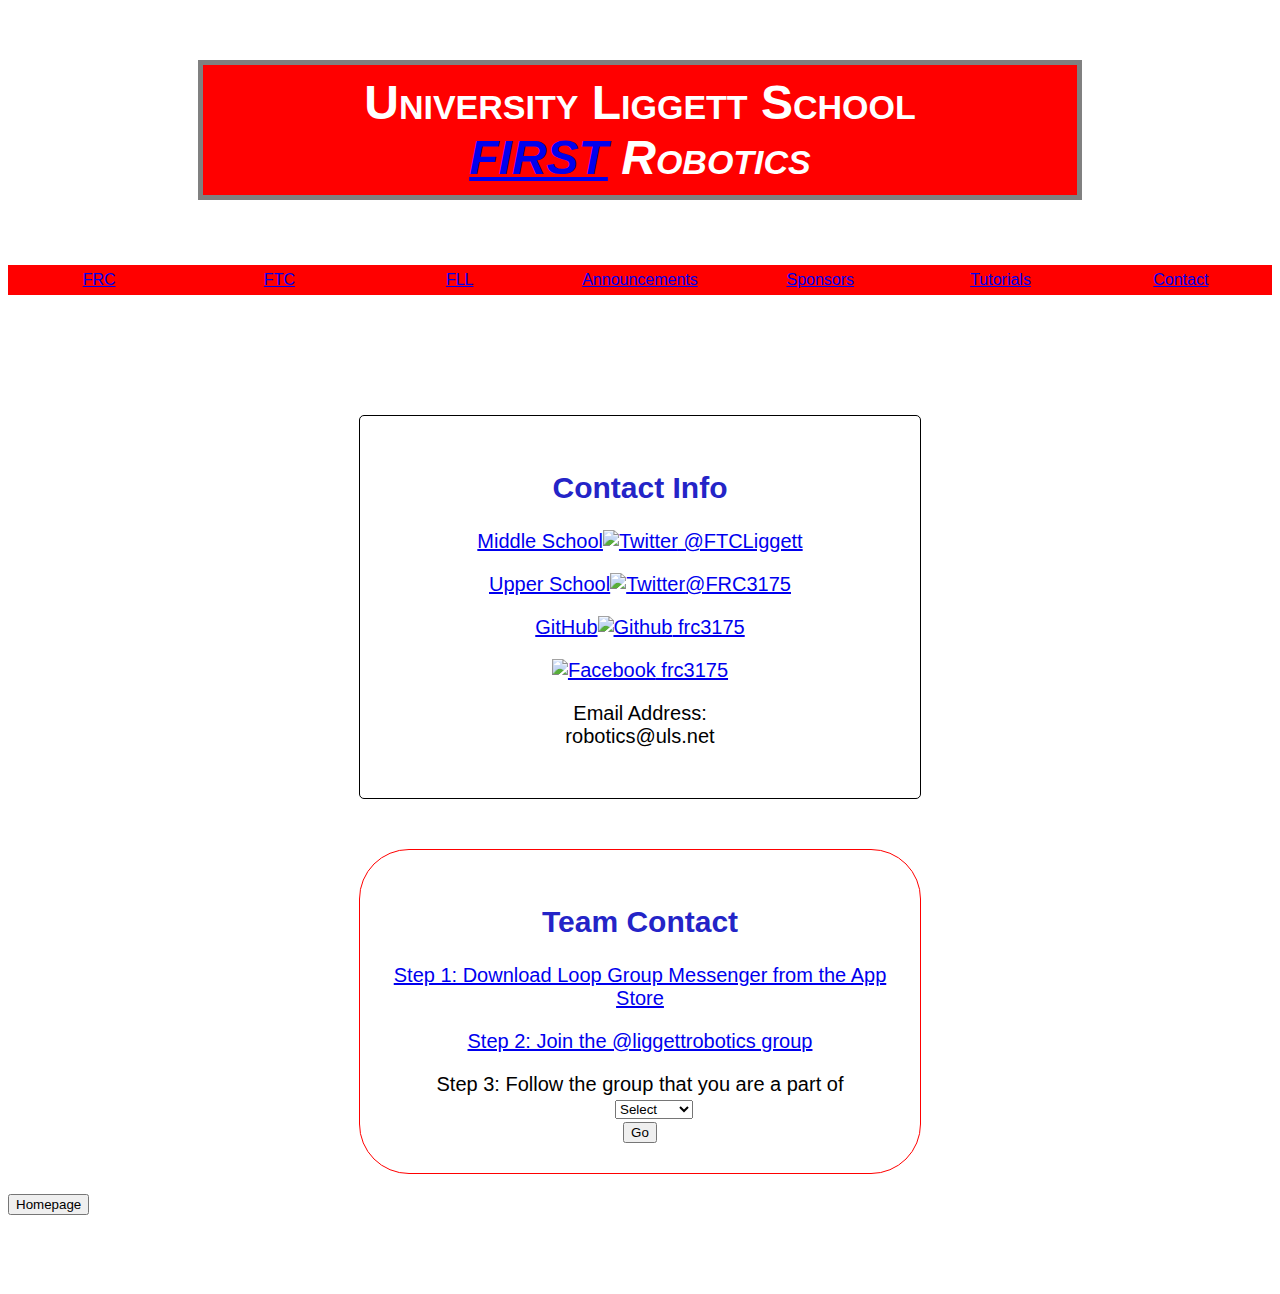
==== contact.html @ f3b657ef "Table style optimization" ====
<!DOCTYPE html>

<html>
<head>
<link rel="icon" href="favicon.ico" type="image/x-icon" />
<link rel="shortcut icon" href="favicon.ico" type="image/x-icon" />
<meta charset="UTF-8" />
<title>Robotics Contact</title>
<link rel="stylesheet" href="https://code.jquery.com/mobile/1.4.5/jquery.mobile-1.4.5.min.css" />
<script src="https://code.jquery.com/jquery-1.11.1.min.js"></script>
<script src="https://code.jquery.com/mobile/1.4.5/jquery.mobile-1.4.5.min.js"></script>

		<script>
			$(document).ready(function(){
				if (navigator.userAgent.indexOf("Android") != -1 || navigator.userAgent.indexOf("iPhone") != -1 || navigator.userAgent.indexOf("iPad") != -1){
						$("body").css("font-size","35px");
						$("#contact").css("width","60%");
						$("#team_contact").css("width","80%");
			  }

				$("#btn").click(function(){window.open($("#pulldown").val(),"_blank");});
			});

			/* THIS PREVENTS LOCAL TESTING! Uncomment when pushed to production if you so desire.
			if (location.protocol != 'https:') {
					location.href = 'https:' + window.location.href.substring(window.location.protocol.length);
			}
			*/

		  (function(i,s,o,g,r,a,m){i['GoogleAnalyticsObject']=r;i[r]=i[r]||function(){
		  (i[r].q=i[r].q||[]).push(arguments)},i[r].l=1*new Date();a=s.createElement(o),
		  m=s.getElementsByTagName(o)[0];a.async=1;a.src=g;m.parentNode.insertBefore(a,m)
		  })(window,document,'script','https://www.google-analytics.com/analytics.js','ga');

		  ga('create', 'UA-105323938-1', 'auto');
		  ga('send', 'pageview');
		</script>
		<style type="text/css">
				#contact {
					width: 500px;
					margin: 50px;
				    border: 1px solid black;
				    padding: 30px 30px 30px 30px;
				    border-radius: 5px;
				}

				#team_contact {
					width: 500px;
					margin: 50px;
				    border: 1px solid black;
				    padding: 30px 30px 30px 30px;
				    border-radius: 50px;
					border-color: red;"
				}

				#navbar {
					width:100%;
					background: red;
					text-align: center;
				}

				footer {
				    position: relative;
				    bottom: 0;
				    height: 100px;
				    width: 100%;
				}
		</style>

		<link type="text/css" rel="stylesheet" href="css/default.css" />
</head>

<body>
		<div id="titlebar">
		<h1>University Liggett School<br /><i><a href="https://www.firstinspires.org/" target="_blank">FIRST</a> Robotics</i></h1>
		</div>
		<div id="all">
				<table id="navbar">
		      <tbody>
						<tr>
		          <td><a href="frc.html" data-ajax="false">FRC</a></td>
		          <td><a href="ftc.html" data-ajax="false">FTC</a></td>
							<td><a href="fll.html" data-ajax="false">FLL</a></td>
							<td><a href="announcements.php" data-ajax="false">Announcements</a></td>
							<td><a href="sponsors.html" data-ajax="false">Sponsors</a></td>
							<td><a href="tutorials.html" data-ajax="false">Tutorials</a></td>
							<td><a href="contact.html" data-ajax="false">Contact</a></td>
				    </tr>
				  </tbody>
				</table>

				<center id="main">
						<center id="contact">
								<h2 style= "color: #2424c7;">Contact Info</h2>
								<p><a href="https://twitter.com/FTCLiggett" class="custom-link-photo style-no-select links-imglink" target="_blank">
								 Middle School<img src="images/twitter.png" class="link-image" alt="Twitter" height="25" width="31"> @FTCLiggett</a>
								</p>

								<p><a href="https://twitter.com/FRC3175" class="custom-link-photo style-no-select links-imglink" target="_blank">
								 Upper School<img src="images/twitter.png" class="link-image" alt="Twitter" height="25" width="31">@FRC3175</a>
								</p>

								<p><a href="https://github.com/frc3175" class="custom-link-photo style-no-select links-imglink" target="_blank">
								GitHub<img src="images/github.png" class="link-image" alt="Github" height="63" width="120"> frc3175</a>
								</p>

								<p><a href="https://www.facebook.com/frc3175/" class="custom-link-photo style-no-select links-imglink" target="_blank">
								<img src="images/facebook.png" class="link-image" alt="Facebook"> frc3175</a>
								</p>

								<p>Email Address:<br />robotics@uls.net</p>
						</center>

						<center id="team_contact">
								<h2 style= "color: #2424c7;">Team Contact</h2>
								<p><a href="https://appsto.re/us/omu2ib.i" target="_blank">Step 1: Download Loop Group Messenger from the App Store</a></p>
								<p><a href="https://loop.social/t/58270/t5wj3n?sender_id=963" target="_blank">Step 2: Join the @liggettrobotics group</a></p>
								<div id="selectTitle">Step 3: Follow the group that you are a part of</div>
								<div style="width: 50px">
										<select id="pulldown">
										    <option selected="selected" value="">Select</option>
										    <option value="https://loop.social/t/58271/g84v7g?sender_id=963"># frc3175 </option>
										    <option value="https://loop.social/t/58272/ergfji?sender_id=963"># ftc7140 </option>
										    <option value="https://loop.social/t/58679/41hem4?sender_id=963"># parents </option>
										</select>
										<input type="button" value="Go" id="btn"/>
								</div>
						</center>
				</center>
		</div>
		<div>
				<footer>
						<input type="button" onclick="location.href='http://liggettrobotics.com';" value="Homepage" />
				</footer>
		</div>
</body>
</html>
---- css/default.css ----
#nav {
	float: left;
	margin-right: 5px;
	width: 150px;
}

#nav li {
	background-color: red;
	padding: 5px;
	list-style-type: none;
	border-left: 1px solid black;
	border-right: 1px solid black;
	border-top: 1px solid black;
}

#navlastitem {
	border-bottom: 1px solid black;
}

#navbar {
	width:100%;
	background: red;
	text-align: center;
	height: 30px;
}

#nav a {
	display: block;
	text-decoration: none;
}

#all {
	margin-top: 20px;
	margin-left: auto;
	margin-right: auto;
}

#main {
	margin: 50px;
  padding: 20px 15% 20px 15%;
  font-size: 20px;
}

#titlebar {
	text-align: center;
	padding: 20px 15% 20px 15%;
	font-size: 20px;
}

td {
    width: 14.2857142857%;
}

ul, li { /* reset default margin and padding */
	margin: 0px;
	padding: 0px;
}

html {
    position: relative;
    min-height: 100%;
}

h1 {
	font-size: 36pt;
	font-weight: 900;
	color: white;
	background-color: red;
	padding: 10px;
	border: 5px solid gray;
	margin-bottom: 25px;
	font-variant: small-caps;
}

a {
	text-shadow: none;
}

body {
	font-family: Helvetica, Arial, sans-serif;
}

td {
  width: 14.2857142857%;
}

footer {
  position: absolute;
  bottom: 0;
  height: 100px;
  width: 100%;
}

.entrytitle {
	font-size: 24pt;
	font-weight: 600;
	color: red;
	font-family: "Times New Roman", Times, serif;
}

.entrydate {
	float: right;
	font-style: italic;
}

.entry {
	border-top: 2px red solid;
	padding: 25px 0px 0px 0px;
	margin: 25px 0px 0px 0px;
}

.last {
	border-bottom: 2px red solid;
	padding-bottom: 25px;
}

.ui-btn {
	width: 100%;
}
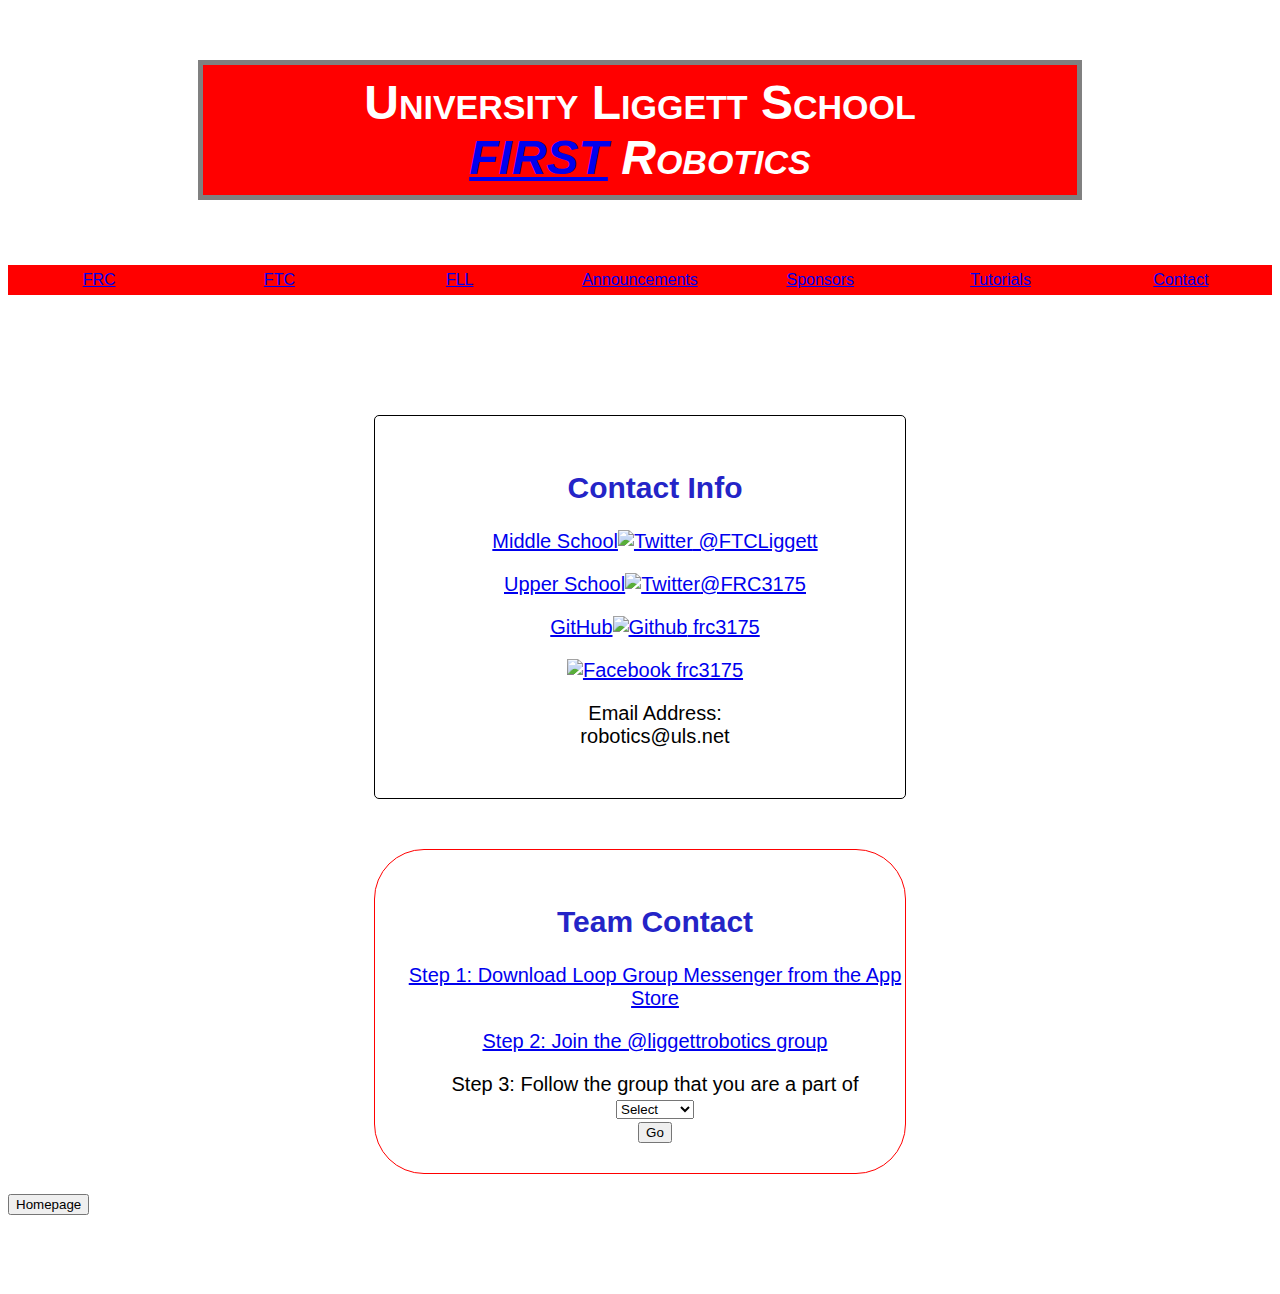
==== commit a4dcbc32: "Minor CSS efficiency upgrades" ====
--- a/contact.html
+++ b/contact.html
@@ -37,33 +37,25 @@
 		</script>
 		<style type="text/css">
 				#contact {
-					width: 500px;
-					margin: 50px;
+						width: 500px;
+						margin: 50px;
 				    border: 1px solid black;
-				    padding: 30px 30px 30px 30px;
+				    padding: 30px 0px 30px 30px;
 				    border-radius: 5px;
 				}
 
 				#team_contact {
-					width: 500px;
-					margin: 50px;
-				    border: 1px solid black;
-				    padding: 30px 30px 30px 30px;
+						width: 500px;
+						margin: 50px;
+				    border: 1px solid red;
+				    padding: 30px 0px 30px 30px;
 				    border-radius: 50px;
-					border-color: red;"
 				}
 
-				#navbar {
-					width:100%;
-					background: red;
-					text-align: center;
-				}
-
-				footer {
-				    position: relative;
-				    bottom: 0;
-				    height: 100px;
-				    width: 100%;
+				@media screen and (max-width: 480px) {
+						#contact, #team_contact {
+								padding: 30px 0px 30px 0px;
+						}
 				}
 		</style>
 
@@ -116,14 +108,14 @@
 								<p><a href="https://appsto.re/us/omu2ib.i" target="_blank">Step 1: Download Loop Group Messenger from the App Store</a></p>
 								<p><a href="https://loop.social/t/58270/t5wj3n?sender_id=963" target="_blank">Step 2: Join the @liggettrobotics group</a></p>
 								<div id="selectTitle">Step 3: Follow the group that you are a part of</div>
-								<div style="width: 50px">
+								<div style="width: 100px;">
 										<select id="pulldown">
 										    <option selected="selected" value="">Select</option>
 										    <option value="https://loop.social/t/58271/g84v7g?sender_id=963"># frc3175 </option>
 										    <option value="https://loop.social/t/58272/ergfji?sender_id=963"># ftc7140 </option>
 										    <option value="https://loop.social/t/58679/41hem4?sender_id=963"># parents </option>
 										</select>
-										<input type="button" value="Go" id="btn"/>
+										<input type="button" value="Go" id="btn" />
 								</div>
 						</center>
 				</center>
